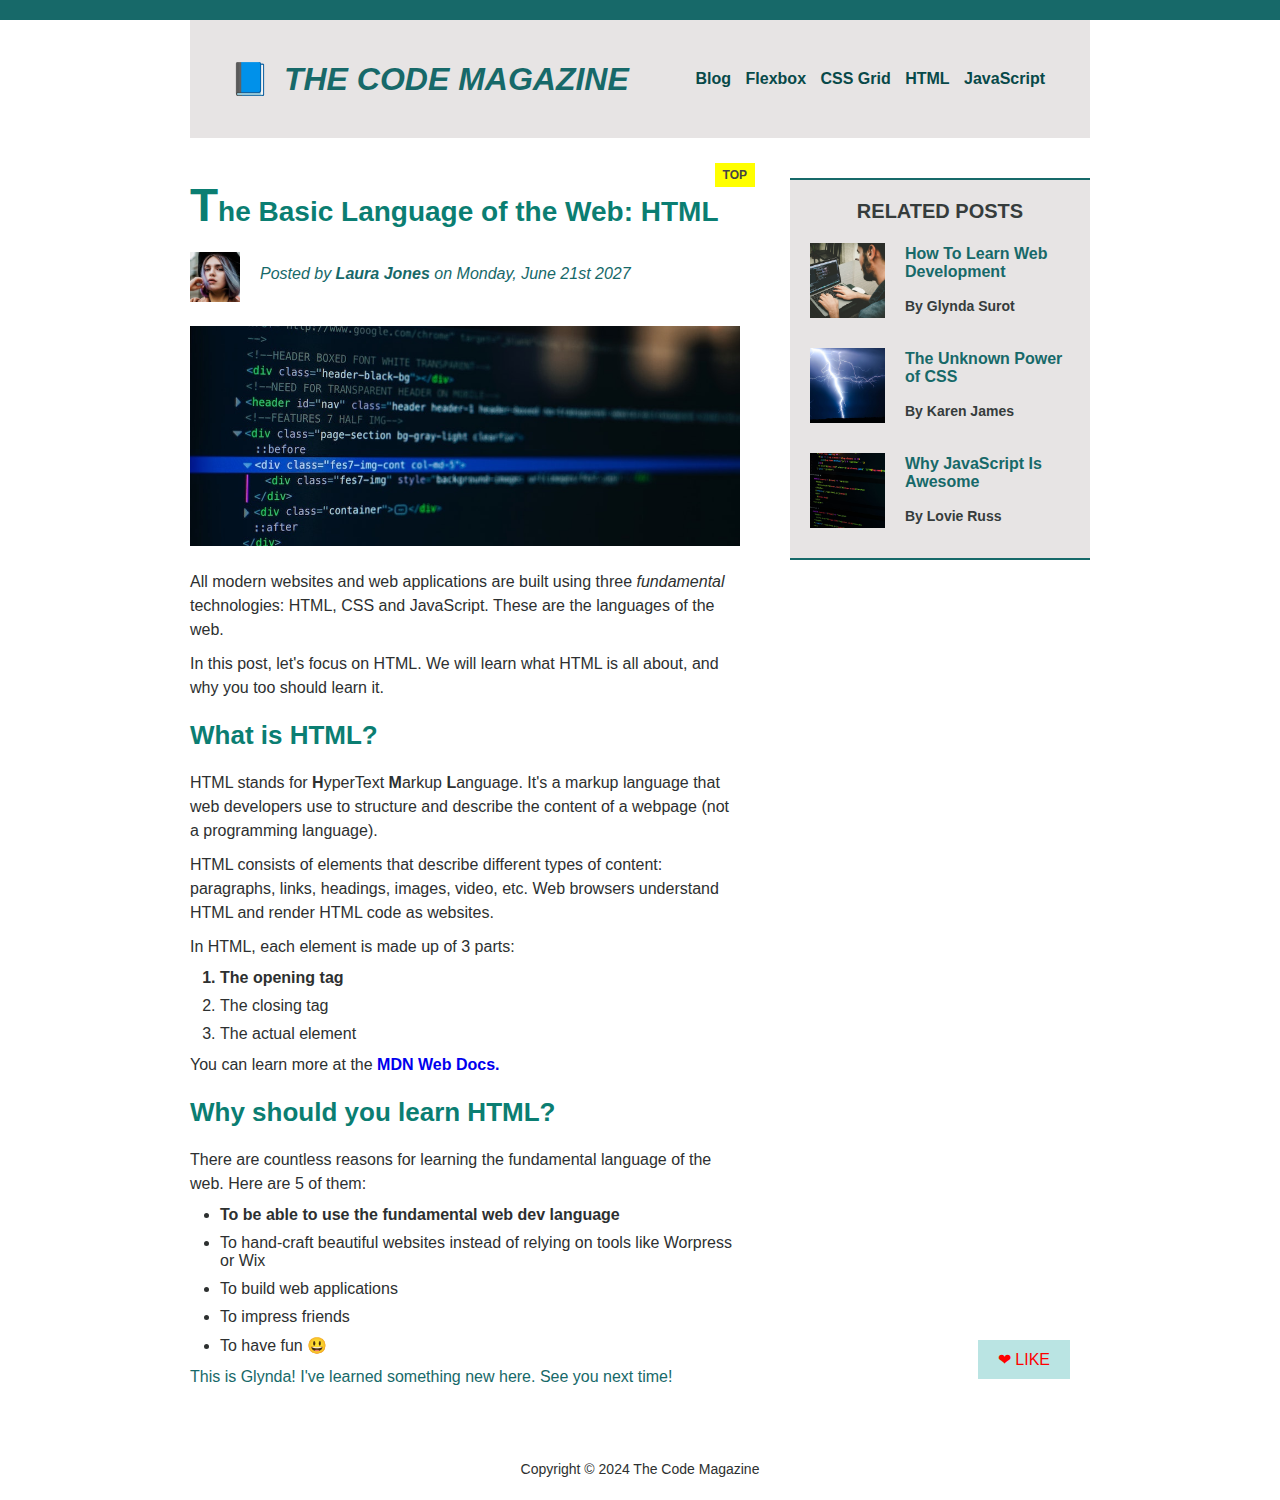
==== index.html @ 35237f10 "initial commit" ====
<!DOCTYPE html>
<html lang="en">
  <head>
    <meta charset="UTF-8" />
    <meta name="viewport" content="width=device-width, initial-scale=1.0" />
    <title>The Basic Language of the Web: HTML</title>

    <link rel="stylesheet" href="style.css" />
  </head>
  <body>
    <div class="container">
      <header class="main-header">
        <h1 class="htmlTitle">📘 The Code Magazine</h1>
        <nav class="nav-link">
          <a href="blog.html">Blog</a>
          <a
            href="https://developer.mozilla.org/en-US/docs/Web/CSS/CSS_flexible_box_layout/Basic_concepts_of_flexbox"
            target="_blank"
            >Flexbox</a
          >

          <a
            href="https://developer.mozilla.org/en-US/docs/Web/CSS/CSS_grid_layout/Basic_concepts_of_grid_layout"
            target="_blank"
            >CSS Grid</a
          >

          <a
            href="https://developer.mozilla.org/en-US/docs/Web/HTML"
            target="_blank"
            >HTML</a
          >

          <a
            href="https://developer.mozilla.org/en-US/docs/Web/JavaScript"
            target="_blank"
            >JavaScript</a
          >
        </nav>
      </header>
      <section class="section">
        <article>
          <header>
            <!-- <button class="btn-absolute">❤ Like</button> -->
            <h2>The Basic Language of the Web: HTML</h2>
            <div class="img-author">
              <img class="author-pic" src="img/laura-jones.jpg" alt="author" />
              <p id="author">
                Posted by <strong>Laura Jones</strong> on Monday, June 21st 2027
              </p>
            </div>
            <img class="htmlcode" src="img/post-img.jpg" alt="htmlcode" />
          </header>

          <p>
            All modern websites and web applications are built using three
            <em>fundamental</em>
            technologies: HTML, CSS and JavaScript. These are the languages of
            the web.
          </p>
          <p>
            In this post, let's focus on HTML. We will learn what HTML is all
            about, and why you too should learn it.
          </p>
          <h3>What is HTML?</h3>
          <p>
            HTML stands for <strong>H</strong>yperText <strong>M</strong>arkup
            <strong>L</strong>anguage. It's a markup language that web
            developers use to structure and describe the content of a webpage
            (not a programming language).
          </p>
          <p>
            HTML consists of elements that describe different types of content:
            paragraphs, links, headings, images, video, etc. Web browsers
            understand HTML and render HTML code as websites.
          </p>
          <p>In HTML, each element is made up of 3 parts:</p>
          <ol>
            <li class="first-li">The opening tag</li>
            <li>The closing tag</li>
            <li>The actual element</li>
          </ol>
          <p>
            You can learn more at the
            <a
              href="https://developer.mozilla.org/en-US/docs/Web/HTML"
              target="_blank"
              class="mdn-link"
              >MDN Web Docs.</a
            >
          </p>
          <h3>Why should you learn HTML?</h3>

          <p>
            There are countless reasons for learning the fundamental language of
            the web. Here are 5 of them:
          </p>
          <ul>
            <li class="first-li">
              To be able to use the fundamental web dev language
            </li>
            <li>
              To hand-craft beautiful websites instead of relying on tools like
              Worpress or Wix
            </li>
            <li>To build web applications</li>
            <li>To impress friends</li>
            <li>To have fun 😃</li>
          </ul>
          <p>
            This is Glynda! I've learned something new here. See you next time!
          </p>
        </article>

        <aside>
          <h4 class="relPostsTitled">Related posts</h4>
          <ul class="related">
            <li class="relatedPosts">
              <img src="img/related-1.jpg" alt="web development" />
              <div>
                <a href="#" class="related-link"
                  >How To Learn Web Development</a
                >
                <p class="related-author">By Glynda Surot</p>
              </div>
            </li>
            <li class="relatedPosts">
              <img src="img/related-2.jpg" alt="css code" />
              <div>
                <a href="#" class="related-link">The Unknown Power of CSS</a>
                <p class="related-author">By Karen James</p>
              </div>
            </li>
            <li class="relatedPosts">
              <img src="img/related-3.jpg" alt="javascript code" />
              <div>
                <a href="#" class="related-link">Why JavaScript Is Awesome</a>
                <p class="related-author">By Lovie Russ</p>
              </div>
            </li>
          </ul>
        </aside>
      </section>
      <button class="btn-absolute">❤ like</button>
    </div>

    <footer>
      <p id="copyright">Copyright &copy; 2024 The Code Magazine</p>
    </footer>
    <script src="script.js"></script>
  </body>
</html>
---- style.css ----
* {
  margin: 0;
  padding: 0;
  box-sizing: border-box;
}
body {
  font-family: sans-serif;
  color: rgb(45, 48, 48);
  border-top: 20px solid rgb(23, 105, 105);
  font-size: 16px;
}
.container {
  width: 900px;
  margin: 0 auto;
  position: relative; /* parent element where you want to positon:absolute */
}

article {
  /* flex: 0 0 550px; */ /* no need to set the width/flex-basis */
  /* use flex:1 to automatically adjust for space available when one column was set to 300px and gap 50 */
  flex: 1;
}
section {
  display: flex;
  gap: 50px;
  margin-bottom: 60px;
  align-items: flex-start; /* align-items will not stretch the default vertically stretch */
}
aside {
  flex: 0 0 300px; /* flex-basis: 300px;flex-shrink: 0; */
  background-color: rgb(231, 228, 228);
  border-top: solid 2.5px rgb(23, 105, 105);
  border-bottom: solid 2.5px rgb(23, 105, 105);
  padding: 0 20px;
  padding-bottom: 30px;
}
.main-header {
  background-color: rgb(231, 228, 228);
  margin-bottom: 40px;
  padding: 40px 40px;
  display: flex;
  justify-content: space-between;
  align-items: center;
}
.htmlTitle {
  font-style: italic;
  text-transform: uppercase;
  color: rgb(23, 105, 105);
}

.nav-link a:link,
.nav-link a:active,
.nav-link a:visited {
  color: rgb(8, 73, 73);
  text-decoration: none;
  font-weight: bold;
  margin: 0 5px;
}
.nav-link a:hover {
  color: rgb(234, 114, 9);
  text-decoration: none;
  font-weight: bold;
  margin: 0 5px;
}
.img-author {
  display: flex;
  gap: 20px;
}
h2 {
  position: relative;
  font-size: 28px;
  color: rgb(11, 126, 114);
  margin-bottom: 20px;
  /* background-color: blue; */
}
/* pseudo element ::before or ::after */
h2::after {
  position: absolute;
  content: 'top';
  top: -15px;
  right: -15px;
  display: inline-block;
  color: #444;
  font-size: 12px;
  font-weight: bold;
  background-color: yellow;
  padding: 5px 8px;
  text-transform: uppercase;
}
h1::first-letter {
  font-style: normal;
  margin-right: 5px;
}
/* psuedo element has :: while pseudo class only has single : */
h2::first-letter {
  font-size: 46px;
}

/* h3 + p::first-line {
  color: red;
} */
li {
  margin-left: 30px;
  margin-bottom: 10px;
}

.related-link:active,
.related-link:visited,
.related-link:link {
  font-size: 16px;
  color: rgb(23, 105, 105);
  font-weight: bold;
  text-decoration: none;
}
.related-link:hover {
  color: rgb(234, 114, 9);
}
.relatedPosts {
  list-style: none;
}

li:last-child {
  margin-bottom: 10px;
}
li:first-child {
  font-weight: bold;
}
p {
  line-height: 1.5;
  margin-bottom: 10px;
}

h3,
h4 {
  color: rgb(11, 126, 114);
  margin: 20px 0;
}

h3 {
  font-size: 26px;
}
h4 {
  font-size: 20px;
  text-transform: uppercase;
  text-align: center;
  color: rgb(54, 60, 60);
}
.mdn-link:link,
.mdn-link:active,
.mdn-link:visited {
  font-size: 16px;
  text-decoration: none;
  font-weight: bold;
}
.mdn-link:hover {
  color: rgb(234, 114, 9);
}
.htmlcode {
  width: 100%;
  height: auto;
  margin-bottom: 20px;
}

li img {
  width: 75px;
  height: 75px;
}
/*
article header p {
  font-style: italic;
}
  */
.author-pic {
  height: 50px;
  width: 50px;
}
#author {
  font-style: italic;
  margin-bottom: 40px;
}
#copyright {
  text-align: center;
  font-size: 14px;
  margin: 20px 0;
}
.related-author {
  font-size: 14px;
  font-weight: bold;
  color: rgb(54, 60, 60);
  margin-top: 15px;
}

/* .first-li {
  font-weight: bold;
} */

/* li:last-child {
  font-style: italic;
} */
/* li:nth-child(2) {
  color: rgb(103, 6, 14);
} */
/* you can use keyword :nth-childodd or even or first-child or last-child */
/* li:nth-child(odd) {
  color: rgb(222, 15, 56);
} */
article p:last-child {
  color: rgb(23, 105, 105);
  margin: 10px 0;
}

.btn-absolute {
  position: absolute;
  /* content: '♥ like'; applicable if link NOT button */
  text-transform: uppercase;
  bottom: 20px;
  right: 20px;
  padding: 10px 20px;
  background-color: rgb(186, 228, 227);
  border: none;
  cursor: pointer;
  color: red;
  font-size: 16px;
}
.btn-absolute:hover {
  padding: 10px 20px;
  background-color: rgb(135, 228, 231);
  border: none;
  cursor: pointer;
}
.error {
  color: red;
}
.linkedin:link {
  text-decoration: none;
}
.welcome {
  margin-top: 40px;
  text-align: center;
  color: rgb(23, 105, 105);
}
.dochtml {
  color: #444;
}

.relatedPosts {
  display: flex;
  gap: 20px;
  align-items: center;
  justify-content: center;
  margin-bottom: 30px;
  margin-left: 0;
}
.related-author {
  margin-bottom: 0;
}
.relatedPosts:last-child {
  margin-bottom: 0;
}
/* layout of web:
wrap it with <div> with e.g class name ="container"
width: 800px; or any width
margin: 20px auto; 
//20px => top&bottom
//auto => left&right
*/

/* always start css with
*{
padding:0;
margin:0;
}

*/
/*display:inline-block = e.g img em strong span a */
/* display:block  = e.g div h1 p li*/
/* padding or margin: 20px 40px = 20px is the top and bottom 40px left and right*/

/* position: relative => parent element where you would like to place
position:absolute => child element
e.g pseudo element e.g h2::before or h2::after{
position:absolute;
top/bottom/left/right:-15px
}
h2{
position:relative;//parent el
}
or 
button ♥ like
necessary when there is position: absolute with top bottom left right e.g top:50px right:50px;
*/
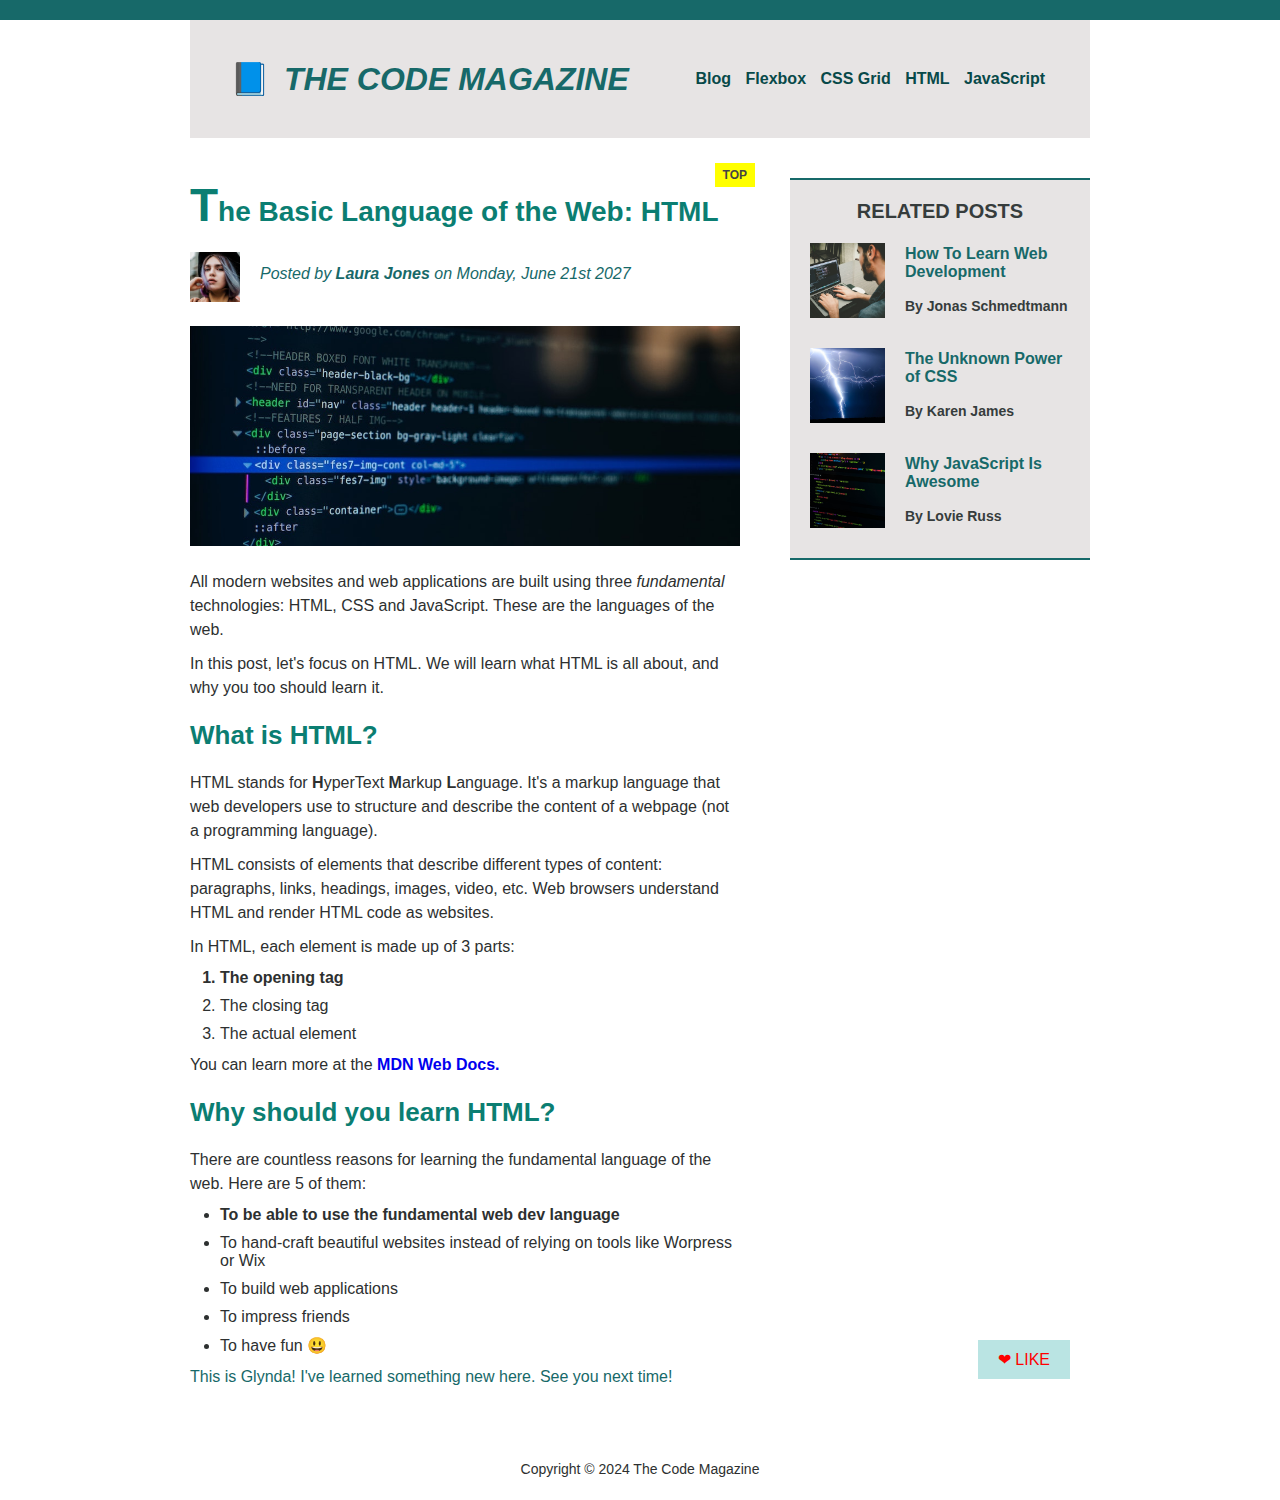
==== commit 7c96684c: "author changed" ====
--- a/index.html
+++ b/index.html
@@ -121,7 +121,7 @@
                 <a href="#" class="related-link"
                   >How To Learn Web Development</a
                 >
-                <p class="related-author">By Glynda Surot</p>
+                <p class="related-author">By Jonas Schmedtmann</p>
               </div>
             </li>
             <li class="relatedPosts">
